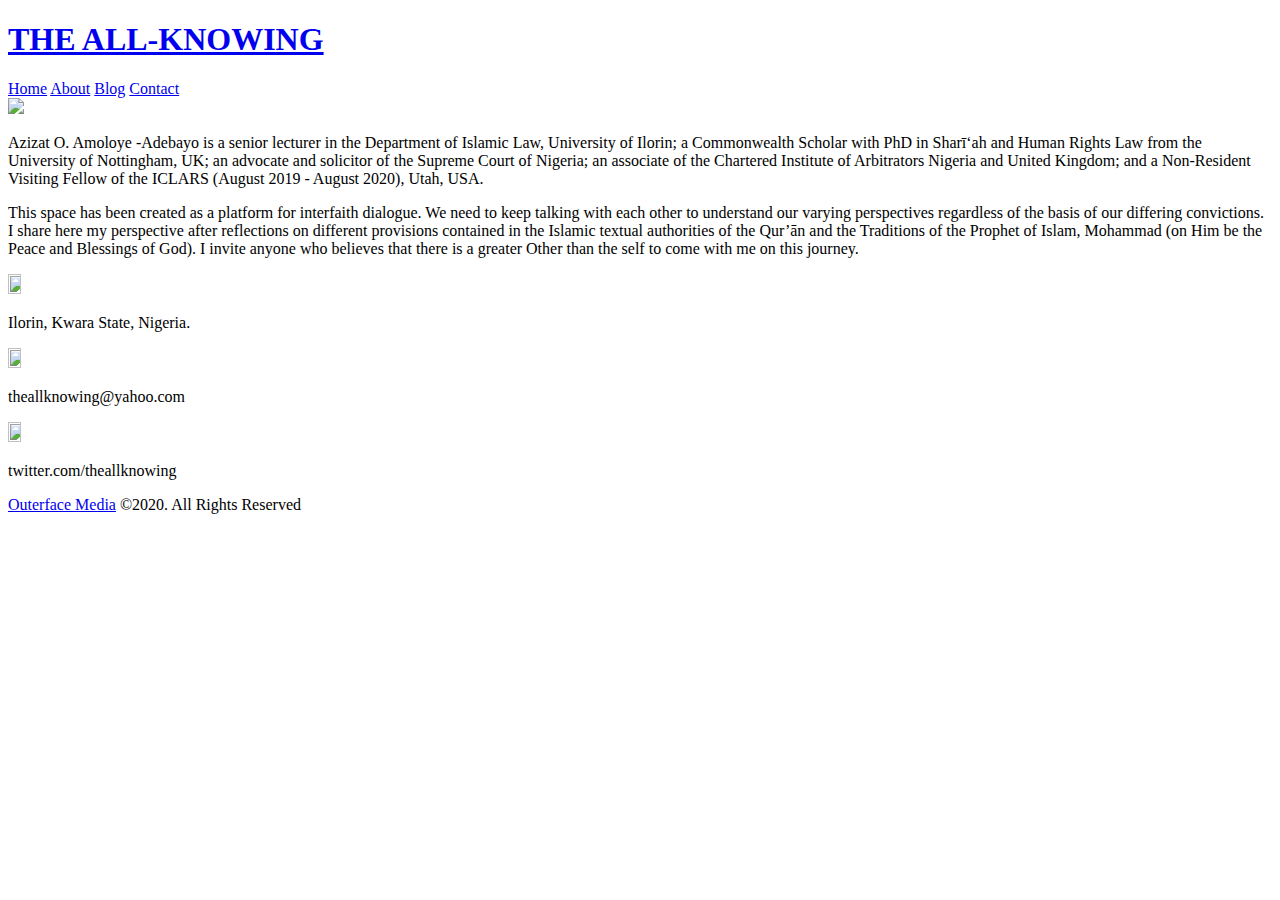
==== about.html @ e934d817 "Create about.html" ====
<!DOCTYPE html>
<html>
	<head>
		<meta charset="UTF-8">
		<title>The All Knowing</title>
		<meta name="viewport" content="width=device-width, initial-scale=1">
		<link rel="stylesheet" href="https://fonts.googleapis.com/css?family=Rakkas|Roboto+Slab">
        <link rel="stylesheet" href="styles/reset.css">
		<link rel="stylesheet" href="styles/-debug.css">
		<link rel="stylesheet" href="styles/about.css">

	</head>

    <body>
		
			<div class="header">

				<h1><a href="default" class="logo">THE ALL-KNOWING</a></h1>

				<div class="header-right">
					<a href="index.html">Home</a>
					<a class="active" href="#about">About</a>
					<a href="#blog">Blog</a>
					<a href="contact.html">Contact</a>
				</div>

			</div>
			

			<div class="content">

				<img src="images/azizatamoloyeadebayo.jpg"/>

				<p>Azizat O. Amoloye -Adebayo is a senior lecturer in the Department of Islamic Law, University of Ilorin; a Commonwealth Scholar with PhD in Sharī‘ah and Human Rights Law from the University of Nottingham, UK; 
					an advocate and solicitor of the Supreme Court of Nigeria; an associate of the Chartered Institute of Arbitrators Nigeria and United Kingdom; and a Non-Resident Visiting Fellow of the ICLARS (August 2019 - August 2020), Utah, USA.</p>

				<p>This space has been created as a platform for interfaith dialogue. 
				We need to keep talking with each other to understand our varying perspectives regardless of the basis of our differing convictions. 
				I share here my perspective after reflections on different provisions contained in the Islamic textual authorities of the Qur’ān and the Traditions of the Prophet of Islam, 
				Mohammad (on Him be the Peace and Blessings of God). I invite anyone who believes that there is a greater Other than the self to come with me on this journey.</p>
				
			</div>

			
			<div class="links">
				<div class="link">
					<img src="icons/location.svg" width="10%" height="10%"/>
					<p>Ilorin, Kwara State, Nigeria.</p>
				</div>

				<div class="link">
					<img src="icons/email.svg" width="10%" height="10%"/>
					<p>theallknowing@yahoo.com</p>
				</div>

				<div class="link">
					<img src="icons/twittercopy.svg" width="10%" height="10%"/>
					<p>twitter.com/theallknowing</p>
				</div>
			</div>

			<div class="copyright">
				<p>
					<a href="https://outerfacemedia.com" target="_blank" class="logo">Outerface Media</a> &copy2020. All Rights Reserved
				</p>
			</div>	

	</body>
	

</html>
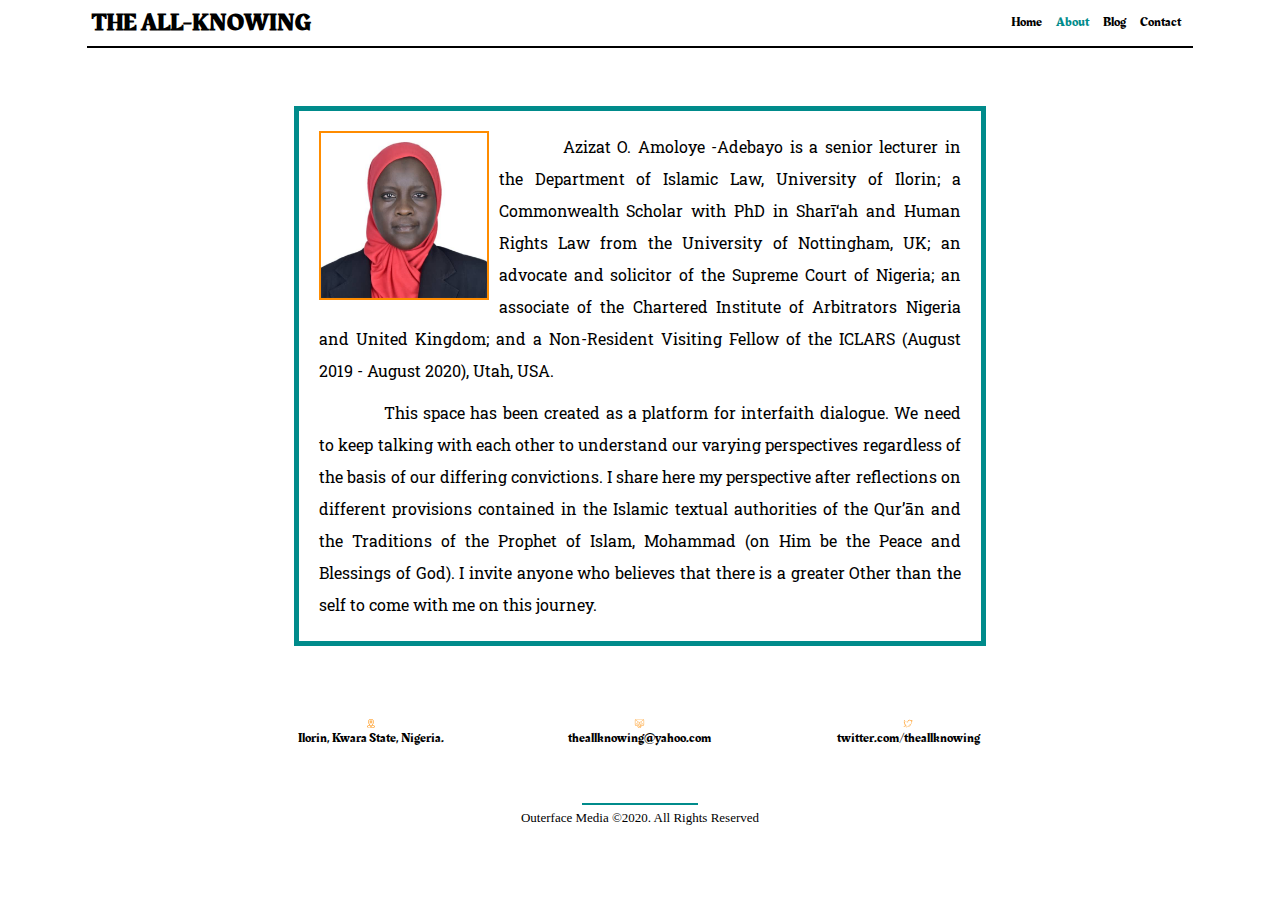
==== commit ab7a6064: "Update about.html" ====
--- a/about.html
+++ b/about.html
@@ -44,17 +44,17 @@
 			
 			<div class="links">
 				<div class="link">
-					<img src="icons/location.svg" width="10%" height="10%"/>
+					<img src="icons/location.svg" width="15%" height="15%"/>
 					<p>Ilorin, Kwara State, Nigeria.</p>
 				</div>
 
 				<div class="link">
-					<img src="icons/email.svg" width="10%" height="10%"/>
+					<img src="icons/email.svg" width="15%" height="15%"/>
 					<p>theallknowing@yahoo.com</p>
 				</div>
 
 				<div class="link">
-					<img src="icons/twittercopy.svg" width="10%" height="10%"/>
+					<img src="icons/twittercopy.svg" width="15%" height="15%"/>
 					<p>twitter.com/theallknowing</p>
 				</div>
 			</div>
--- a/styles/about.css
+++ b/styles/about.css
@@ -0,0 +1,189 @@
+body {
+    margin: 0 5%;
+    font-family: 'Rakkas';
+}
+
+
+#mobile {
+    display: none;
+}
+
+        @media screen and (max-width: 500px) {
+            #desktop {
+                display: none;
+            }
+            #mobile {
+                display: block;
+            }
+        }
+
+
+
+.header {
+    align-items: center;
+    overflow: hidden;
+    margin: 0 2%;
+    padding: 5px;
+    border-bottom: black 2px solid;
+}
+
+.header-right {
+    float: right;
+    margin: 0;
+    padding: 0;
+}
+
+
+.header-right a:hover {
+    color: darkorange;
+}
+
+
+.header-right a {
+    float: left;
+    color: black;
+    text-align: center;
+    padding: 7px;
+    text-decoration: none;
+    font-size: small;
+}
+
+
+.header a.logo {
+    float: left;
+    margin: 0;
+    padding: 0;
+    font-size: x-large;
+}
+
+
+.header a.active {
+    color: darkcyan;
+}
+
+
+            @media screen and (max-width: 500px) {
+                .header-right a {
+                    float: none;
+                    text-align: center;
+                }
+                .header-right {
+                    display: block;
+                    float: none;
+                    text-align: center;
+                    margin-top: 5%;
+                    margin-bottom: 2%;
+                }
+                .header a.logo {
+                    display: block;
+                    float: unset;
+                    text-align: center;
+                }
+            }
+
+
+
+.content {
+    margin: 5% 20%;
+    color: black;
+    border: darkcyan 5px solid;
+    padding: 10px;
+}
+
+
+.content img {
+    float: left;
+    margin: 10px;
+    border: darkorange 2px solid;
+    height: 25%; 
+    width: 25%;
+}
+
+
+.content p {
+    font-family: 'Roboto Slab';
+    font-size: medium;
+    text-align: justify;
+    margin: 10px;
+    line-height: 2;
+    text-indent: 10%;
+}            
+
+
+            @media screen and (max-width: 540px) {
+                .content {
+                    margin: 5%;
+                }
+                .content img {
+                    width: 40%;
+                }
+            }
+
+
+
+
+.links {
+    display: grid;
+    grid-template-columns: 33.3% 33.3% 33.3%;
+    margin: 0 15%;
+}
+
+
+.link {
+    display: flex;
+    flex-direction: column;
+    justify-content: center;
+    align-items: center;
+}
+
+
+.link h1 {
+    margin: 0 10px;
+}
+
+
+.link p {
+    font-size: small;
+    font-family: 'Rakkas';
+}
+
+
+            @media screen and (max-width: 540px) {
+                .links {
+                    display: block;
+                    align-content: center;
+                    margin: 10% 0;
+                }
+                .link {
+                    margin: 10% 0;
+                }
+            }
+
+
+
+.copyright {
+    text-align: center;
+    font-family: 'Geneva';
+    font-size: small;
+    margin: 40px 0;
+}
+
+.copyright .logo:hover {
+    text-decoration: underline;
+}
+
+.copyright::before {
+    content: '';
+    display: block;
+    margin: 0 auto;
+    width: 10%;
+    padding-bottom: 5px;
+    border-top: darkcyan 2px solid;
+}
+
+
+            @media screen and (max-width: 540px) {
+                .copyright::before {
+                    width: 35%;
+                }
+            }